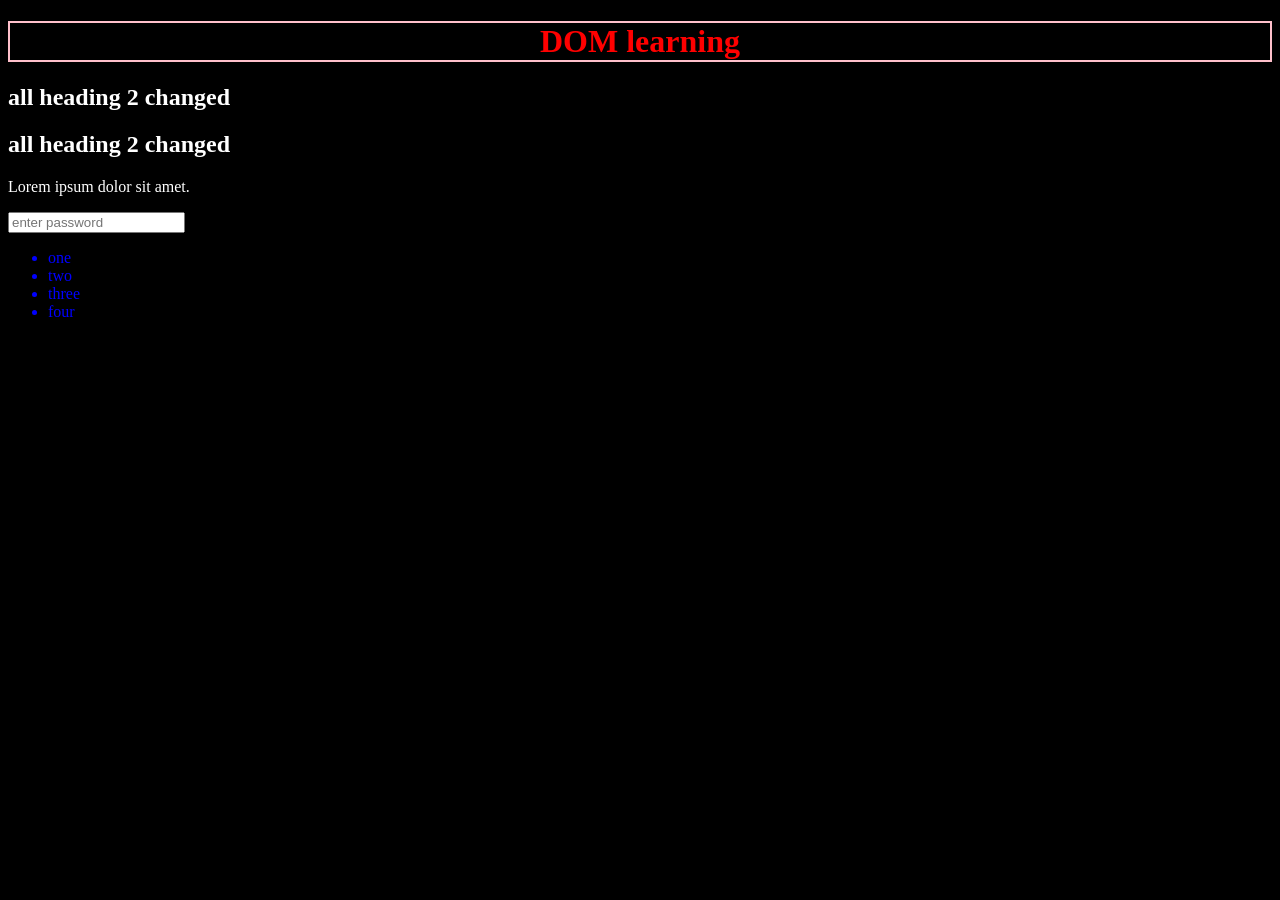
==== part4/index.html @ e1fb1f5c "basic dom" ====
<!DOCTYPE html>
<html lang="en">
<head>
    <meta charset="UTF-8">
    <meta name="viewport" content="width=device-width, initial-scale=1.0">
    <title>DOM</title>
    <style>
        .bg-black{
            background-color: black;
            color: white;
        }
    </style>
</head>
<body class="bg-black">
    <div>
        <h1 id="title" class="heading">DOM learning
            <span style="display: none;">on vs</span>
        </h1>
        <h2>Lorem, ipsum dolor.</h2>
        <h2>Lorem ipsum dolor sit.</h2>
        <p>Lorem ipsum dolor sit amet.</p>
        <input type="password" placeholder="enter password" name="" id="">

        <ul>
            <li class = "list-item">one</li>
            <li class = "list-item">two</li>
            <li class = "list-item">three</li>
            <li class = "list-item">four</li>
        </ul>
    </div>

    <script src="script.js"></script>
</body>
</html>
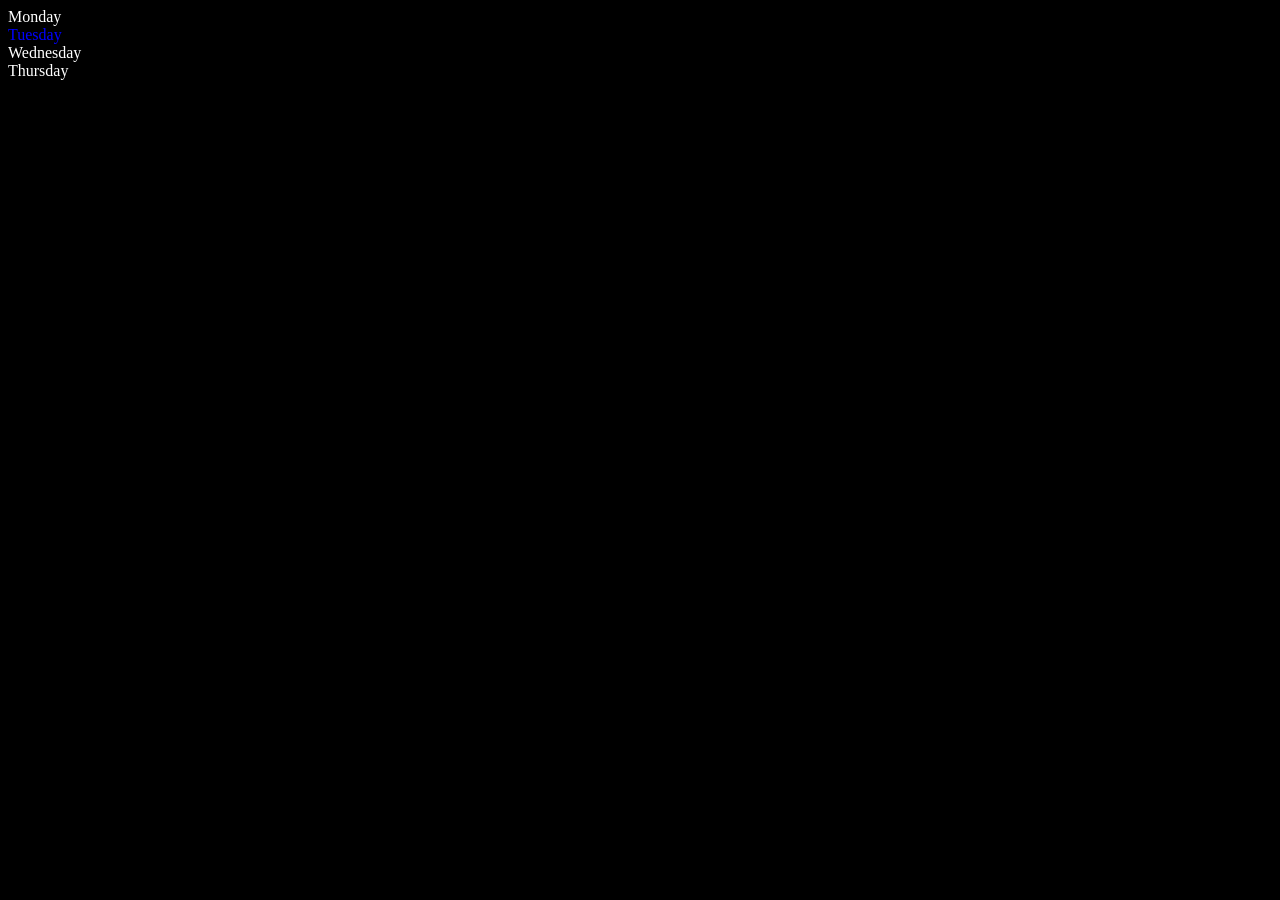
==== commit 91050f2e: "parent children" ====
--- a/part4/index.html
+++ b/part4/index.html
@@ -12,23 +12,12 @@
     </style>
 </head>
 <body class="bg-black">
-    <div>
-        <h1 id="title" class="heading">DOM learning
-            <span style="display: none;">on vs</span>
-        </h1>
-        <h2>Lorem, ipsum dolor.</h2>
-        <h2>Lorem ipsum dolor sit.</h2>
-        <p>Lorem ipsum dolor sit amet.</p>
-        <input type="password" placeholder="enter password" name="" id="">
-
-        <ul>
-            <li class = "list-item">one</li>
-            <li class = "list-item">two</li>
-            <li class = "list-item">three</li>
-            <li class = "list-item">four</li>
-        </ul>
+    <div class="parent">
+        <div class="day">Monday</div>
+        <div class="day">Tuesday</div>
+        <div class="day">Wednesday</div>
+        <div class="day">Thursday</div>
     </div>
-
     <script src="script.js"></script>
 </body>
 </html>
